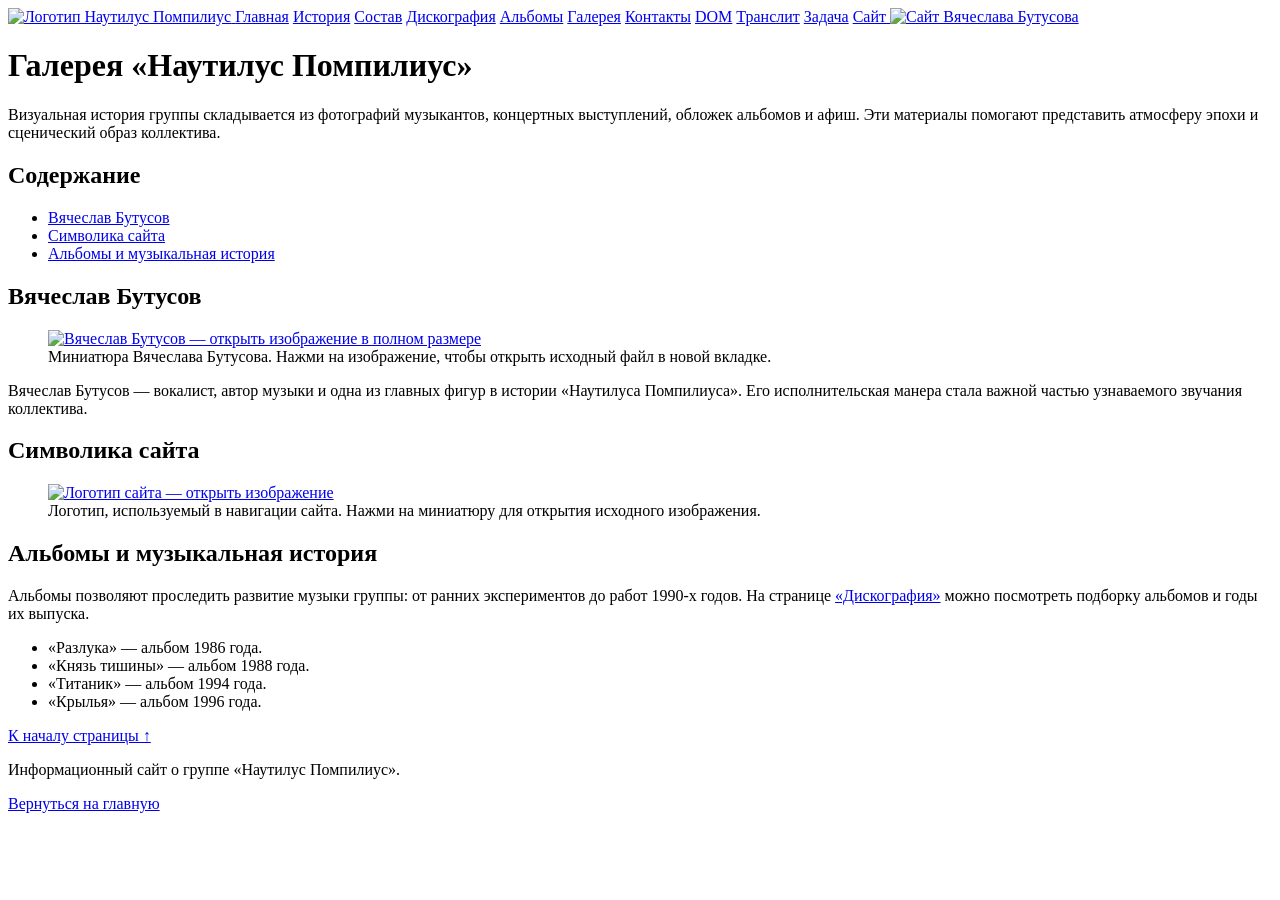
==== gallery.html @ 1e2e32d5 "Add files via upload" ====
<!DOCTYPE html>
<html lang="ru">
<head>
  <meta charset="UTF-8">
  <meta name="viewport" content="width=device-width, initial-scale=1.0">
  <title>Галерея — Наутилус Помпилиус</title>
  <link rel="stylesheet" href="css/style.css">
</head>
<body>

<nav>
  <a href="index.html">
    <img src="img/logo.png" alt="Логотип Наутилус Помпилиус" width="35">
  </a>

  <a href="index.html">Главная</a>
  <a href="history.html">История</a>
  <a href="members.html">Состав</a>
  <a href="discography.html">Дискография</a>
  <a href="discography.html#albums">Альбомы</a>
  <a href="gallery.html" class="active">Галерея</a>
  <a href="contacts.html">Контакты</a>
  <a href="dom_js.html">DOM</a>
  <a href="translit.html">Транслит</a>
  <a href="task.html">Задача</a>

  <a href="https://butusov.ru" target="_blank" rel="noopener">
    Сайт
  </a>

  <a href="https://butusov.ru" target="_blank" rel="noopener">
  <img src="img/img.butusov.png"
       alt="Сайт Вячеслава Бутусова"
       height="20">
</a>
</nav>

  <main>
    <h1>Галерея «Наутилус Помпилиус»</h1>

    <p>
      Визуальная история группы складывается из фотографий музыкантов,
      концертных выступлений, обложек альбомов и афиш.
      Эти материалы помогают представить атмосферу эпохи
      и сценический образ коллектива.
    </p>

    <h2 id="begin">Содержание</h2>
    <ul>
      <li><a href="#butusov">Вячеслав Бутусов</a></li>
      <li><a href="#logo">Символика сайта</a></li>
      <li><a href="#albums">Альбомы и музыкальная история</a></li>
    </ul>

    <h2 id="butusov">Вячеслав Бутусов</h2>

    <figure>
      <a href="img/butusov.jfif" target="_blank" rel="noopener">
        <img src="img/butusov.jfif"
             alt="Вячеслав Бутусов — открыть изображение в полном размере"
             width="90">
      </a>
      <figcaption>
        Миниатюра Вячеслава Бутусова. Нажми на изображение,
        чтобы открыть исходный файл в новой вкладке.
      </figcaption>
    </figure>

    <p>
      Вячеслав Бутусов — вокалист, автор музыки и одна из главных
      фигур в истории «Наутилуса Помпилиуса». Его исполнительская
      манера стала важной частью узнаваемого звучания коллектива.
    </p>

    <h2 id="logo">Символика сайта</h2>

    <figure>
      <a href="img/logo.png" target="_blank" rel="noopener">
        <img src="img/logo.png"
             alt="Логотип сайта — открыть изображение"
             width="90">
      </a>
      <figcaption>
        Логотип, используемый в навигации сайта.
        Нажми на миниатюру для открытия исходного изображения.
      </figcaption>
    </figure>

    <h2 id="albums">Альбомы и музыкальная история</h2>

    <p>
      Альбомы позволяют проследить развитие музыки группы:
      от ранних экспериментов до работ 1990-х годов.
      На странице
      <a href="discography.html#albums">«Дискография»</a>
      можно посмотреть подборку альбомов и годы их выпуска.
    </p>

    <ul>
      <li>«Разлука» — альбом 1986 года.</li>
      <li>«Князь тишины» — альбом 1988 года.</li>
      <li>«Титаник» — альбом 1994 года.</li>
      <li>«Крылья» — альбом 1996 года.</li>
    </ul>

    <p><a href="#begin">К началу страницы ↑</a></p>
  </main>

  <footer>
    <p>Информационный сайт о группе «Наутилус Помпилиус».</p>
    <a href="index.html">Вернуться на главную</a>
  </footer>

</body>
</html>
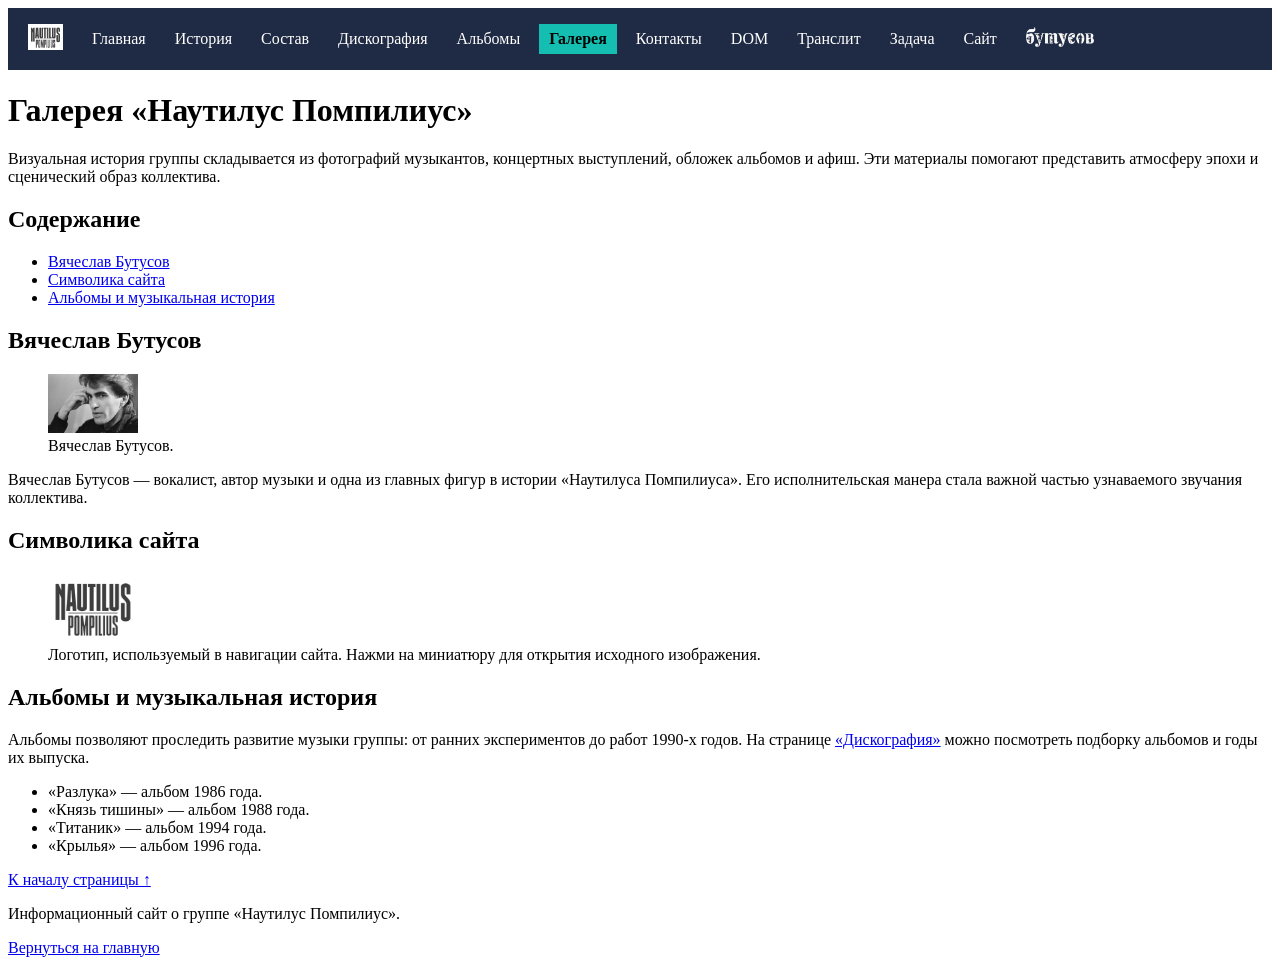
==== commit 61d8a9d2: "Update gallery.html" ====
--- a/gallery.html
+++ b/gallery.html
@@ -62,8 +62,7 @@
              width="90">
       </a>
       <figcaption>
-        Миниатюра Вячеслава Бутусова. Нажми на изображение,
-        чтобы открыть исходный файл в новой вкладке.
+        Вячеслав Бутусов.
       </figcaption>
     </figure>
 
--- a/css/style.css
+++ b/css/style.css
@@ -0,0 +1,59 @@
+nav {
+  background: #1f2a44;
+  padding: 10px;
+  display: flex;
+  flex-wrap: wrap;
+  align-items: center;
+  gap: 5px;
+}
+nav a {
+  color: white;
+  text-decoration: none;
+  padding: 6px 10px;
+  margin-right: 4px;
+}
+nav a:hover {
+  background: #3b4a70;
+}
+nav a.active {
+  background: #14beb0;
+  color: black;
+  font-weight: bold;
+}
+.passport {
+  width: 900px;
+  margin: 20px;
+  padding: 10px 20px;
+  border: 2px solid #1f2a44;
+  background: #f4efe0;
+}
+.passport-table td {
+  vertical-align: top;
+  padding-top: 0;
+}
+.passport-table td p:first-child {
+  margin-top: 0 !important;
+}
+.passport-table td img {
+  display: block;
+}
+.passport-card {
+  position: relative;
+  width: 700px;
+  margin: 20px;
+}
+.passport-bg {
+  width: 70%;
+  display: block;
+}
+.passport-text {
+  position: absolute;
+  left: 30%;
+  top: 57%;
+  width: 60%;
+  color: black;
+  font-size: 16px;
+}
+.passport-text p {
+  margin: 4px 0;
+}
